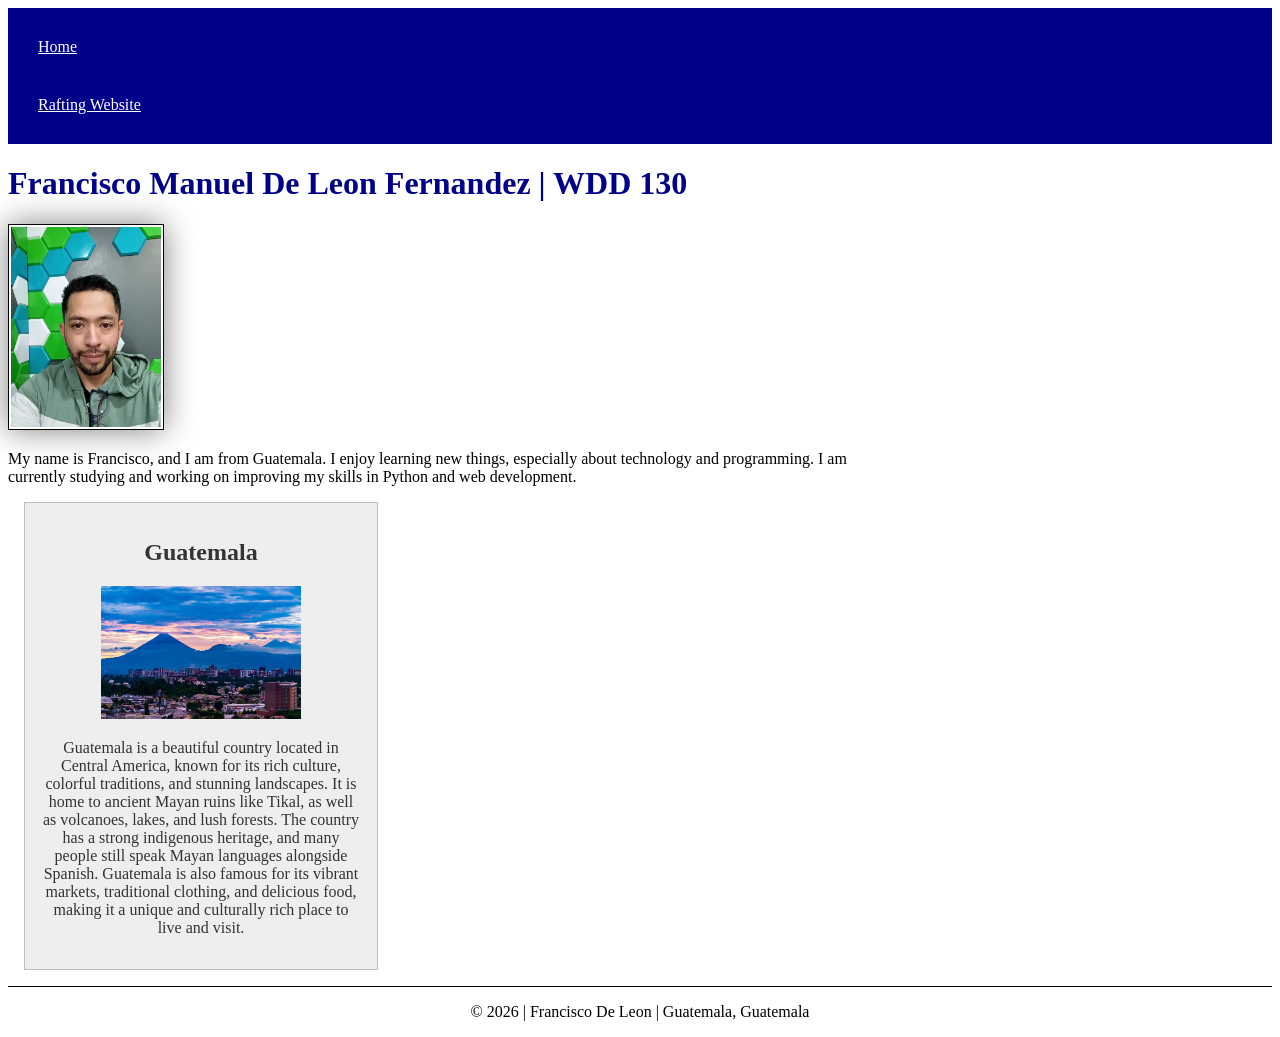
==== index.html @ 6ecadc86 "Home Page Enhancement" ====
<!DOCTYPE html>
<html lang="en">

<head>
    <meta charset="UTF-8">
    <meta name="viewport" content="width=device-width, initial-scale=1.0">
    <title>Francisco De Leon | WDD 130</title>
    <meta name="description" content="Personal homepage of Francisco de León Fernandez for the WDD130 course, showcasing projects and learning in HTML and CSS. The purpose of this page is to demonstrate web development skills and practice creating structured and styled web pages.">
    <meta name="author" content="Francisco De Leon">
    <link rel="stylesheet" href="styles/styles.css">
</head>

<body>
    <header>
        <nav>
            <a href="#">Home</a>
            <a href="wwr/">Rafting Website</a>
        </nav>
    </header>
    <main>
        <h1>Francisco Manuel De Leon Fernandez | WDD 130</h1>
        <img src="images/profile.webp" alt="Francisco De Leon" width="200">
        <p>My name is Francisco, and I am from Guatemala. I enjoy learning new things, especially
            about
            technology and programming. I am currently studying and working on improving my skills
            in Python and
            web development.</p>
    </main>
    <aside>
        <h2>Guatemala</h2>
        <img src="images/Guatemala.jpg" alt="Guatemala city">
        <p>Guatemala is a beautiful country located in Central America, known for its rich culture, colorful traditions, and stunning landscapes. It is home to ancient Mayan ruins like Tikal, as well as volcanoes, lakes, and lush forests. The country has a strong indigenous heritage, and many people still speak Mayan languages alongside Spanish. Guatemala is also famous for its vibrant markets, traditional clothing, and delicious food, making it a unique and culturally rich place to live and visit.</p>
    </aside>
    <footer>
        <p>&copy; 2026 | Francisco De Leon | Guatemala, Guatemala</p>
    </footer>
</body>

</html>
---- styles/styles.css ----
main {
    max-width: 850px;
}
main img {
    width: 150px;
    height: auto;
    border: 1px solid black;
    padding: 2px;
    box-shadow: 0 0 30px gray;
    
}
aside{
    width: 20rem;
    margin: 1rem;
    border: 1px solid rgb(0 0 0/ 0.2);
    padding: 1rem;
    background-color: #eee;
    color: #333;
    text-align: center;
}
aside img{
    width: 200px;
    height: auto;
}
nav {
    background-color: darkblue;
    padding: 10px;
}
nav a {
    color: white;
    display: block;
    padding: 20px;
}
h1 {
    color: darkblue;
}
p {
    padding: 0;
}
footer{
    margin-top: 15px;
    border-top: 1px solid #000;
    text-align: center;
}
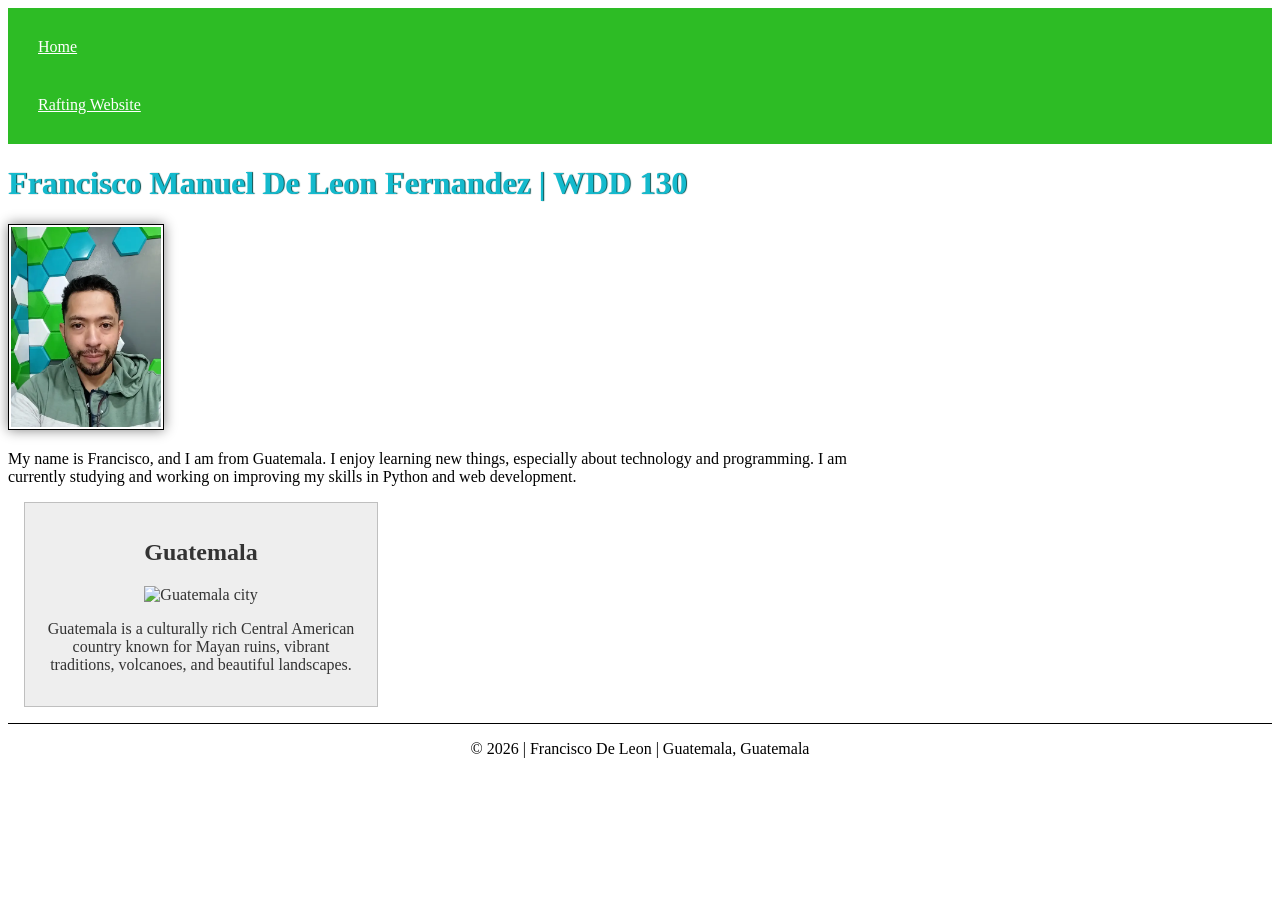
==== commit 51b0bb31: "update" ====
--- a/index.html
+++ b/index.html
@@ -28,8 +28,8 @@
     </main>
     <aside>
         <h2>Guatemala</h2>
-        <img src="images/Guatemala.jpg" alt="Guatemala city">
-        <p>Guatemala is a beautiful country located in Central America, known for its rich culture, colorful traditions, and stunning landscapes. It is home to ancient Mayan ruins like Tikal, as well as volcanoes, lakes, and lush forests. The country has a strong indigenous heritage, and many people still speak Mayan languages alongside Spanish. Guatemala is also famous for its vibrant markets, traditional clothing, and delicious food, making it a unique and culturally rich place to live and visit.</p>
+        <img src="images/guatemala.jpg" alt="Guatemala city">
+        <p>Guatemala is a culturally rich Central American country known for Mayan ruins, vibrant traditions, volcanoes, and beautiful landscapes.</p>
     </aside>
     <footer>
         <p>&copy; 2026 | Francisco De Leon | Guatemala, Guatemala</p>
--- a/styles/styles.css
+++ b/styles/styles.css
@@ -6,7 +6,7 @@
     height: auto;
     border: 1px solid black;
     padding: 2px;
-    box-shadow: 0 0 30px gray;
+    box-shadow: 0 0 12px gray;
     
 }
 aside{
@@ -23,7 +23,7 @@
     height: auto;
 }
 nav {
-    background-color: darkblue;
+    background-color: rgb(45, 188, 37);
     padding: 10px;
 }
 nav a {
@@ -32,7 +32,8 @@
     padding: 20px;
 }
 h1 {
-    color: darkblue;
+    color: rgb(20, 186, 205);
+    text-shadow: 1px 0px 1px  #014e4e;
 }
 p {
     padding: 0;
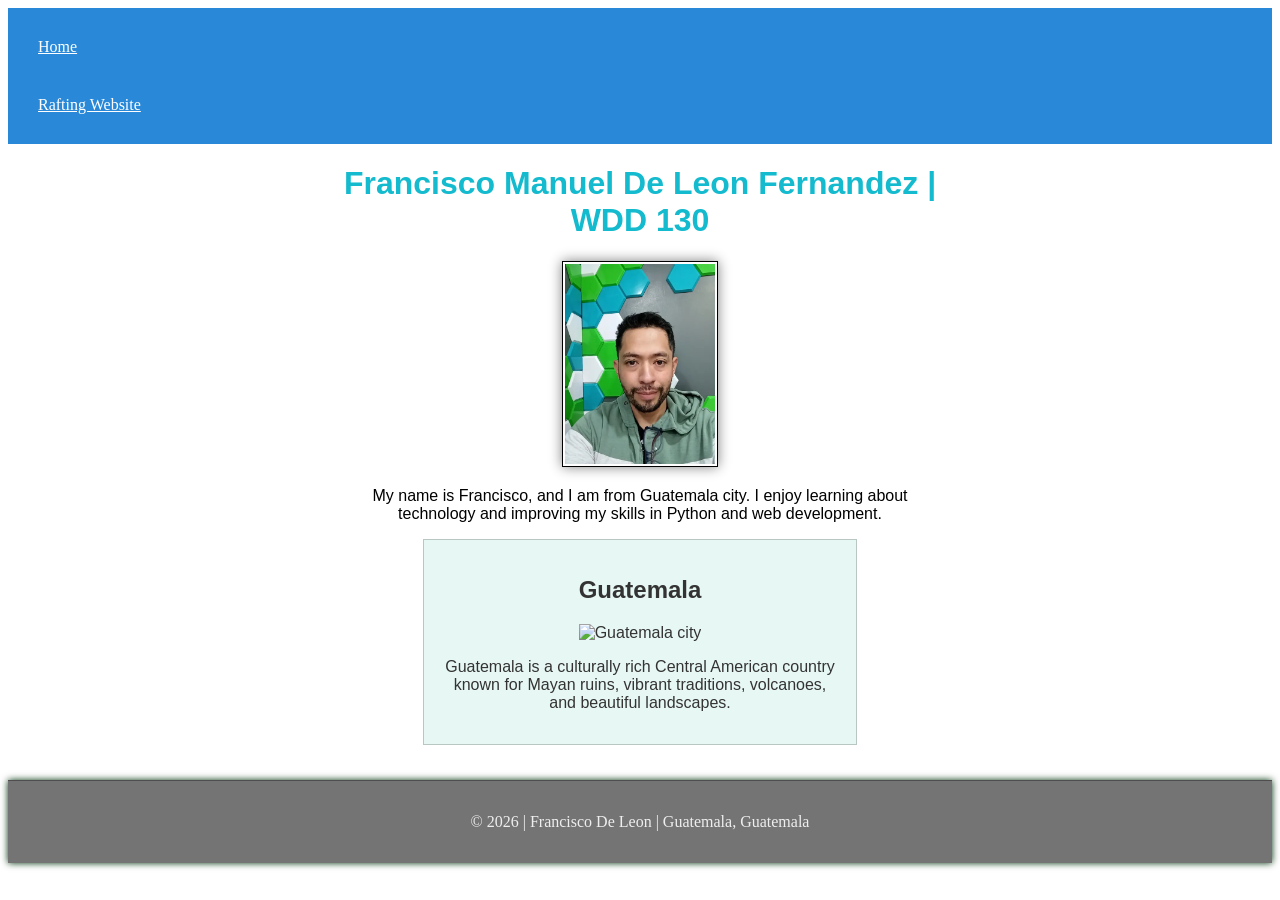
==== commit d7069fce: "updated" ====
--- a/index.html
+++ b/index.html
@@ -20,11 +20,7 @@
     <main>
         <h1>Francisco Manuel De Leon Fernandez | WDD 130</h1>
         <img src="images/profile.webp" alt="Francisco De Leon" width="200">
-        <p>My name is Francisco, and I am from Guatemala. I enjoy learning new things, especially
-            about
-            technology and programming. I am currently studying and working on improving my skills
-            in Python and
-            web development.</p>
+        <p>My name is Francisco, and I am from Guatemala city. I enjoy learning about technology and improving my skills in Python and web development.</p>
     </main>
     <aside>
         <h2>Guatemala</h2>
--- a/styles/styles.css
+++ b/styles/styles.css
@@ -1,5 +1,8 @@
 main {
-    max-width: 850px;
+    max-width: 600px;
+    margin: auto;
+    font-family: Arial, Helvetica, sans-serif;
+    text-align: center;
 }
 main img {
     width: 150px;
@@ -10,20 +13,21 @@
     
 }
 aside{
-    width: 20rem;
-    margin: 1rem;
+    width: 25rem;
+    margin: auto;
     border: 1px solid rgb(0 0 0/ 0.2);
     padding: 1rem;
-    background-color: #eee;
+    background-color: #e7f8f4;
     color: #333;
     text-align: center;
+    font-family: Arial, Helvetica, sans-serif;
 }
 aside img{
     width: 200px;
     height: auto;
 }
 nav {
-    background-color: rgb(45, 188, 37);
+    background-color: rgb(41, 137, 216);
     padding: 10px;
 }
 nav a {
@@ -33,13 +37,17 @@
 }
 h1 {
     color: rgb(20, 186, 205);
-    text-shadow: 1px 0px 1px  #014e4e;
 }
 p {
     padding: 0;
+    
 }
 footer{
-    margin-top: 15px;
-    border-top: 1px solid #000;
+    margin-top: 35px;
+    border-top: 1px solid #3b3b3ba9;
     text-align: center;
+    color: #eee;
+    background-color: rgb(116, 116, 116);
+    padding: 1rem;
+    box-shadow: 0 0 7px #02330d;
 }
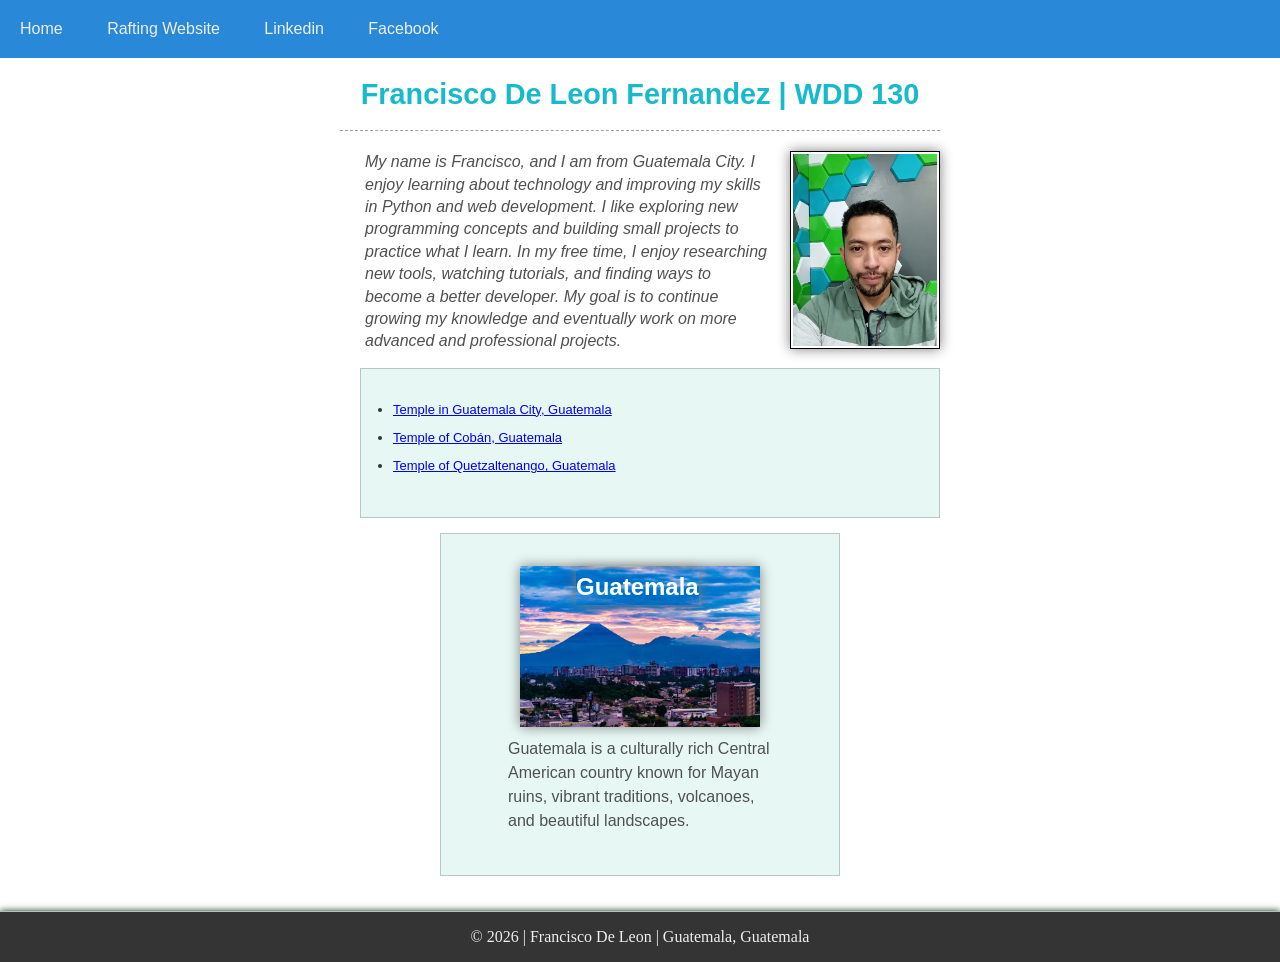
==== commit cf97fc39: "personal page week 3" ====
--- a/index.html
+++ b/index.html
@@ -5,7 +5,7 @@
     <meta charset="UTF-8">
     <meta name="viewport" content="width=device-width, initial-scale=1.0">
     <title>Francisco De Leon | WDD 130</title>
-    <meta name="description" content="Personal homepage of Francisco de León Fernandez for the WDD130 course, showcasing projects and learning in HTML and CSS. The purpose of this page is to demonstrate web development skills and practice creating structured and styled web pages.">
+    <meta name="description" content="Personal homepage of Francisco Manuel de León Fernandez for WDD130, showcasing projects and skills in HTML and CSS.">
     <meta name="author" content="Francisco De Leon">
     <link rel="stylesheet" href="styles/styles.css">
 </head>
@@ -14,15 +14,23 @@
     <header>
         <nav>
             <a href="#">Home</a>
-            <a href="wwr/">Rafting Website</a>
+            <a href="wwr/" target="_blank" rel="noopener noreferrer">Rafting Website</a>
+            <a href="https://www.linkedin.com/" target="_blank" rel="noopener noreferrer">Linkedin</a>
+            <a href="https://www.facebook.com/" target="_blank" rel="noopener noreferrer">Facebook</a>
         </nav>
     </header>
     <main>
-        <h1>Francisco Manuel De Leon Fernandez | WDD 130</h1>
+        <h1>Francisco De Leon Fernandez | WDD 130</h1>
         <img src="images/profile.webp" alt="Francisco De Leon" width="200">
-        <p>My name is Francisco, and I am from Guatemala city. I enjoy learning about technology and improving my skills in Python and web development.</p>
+        <p>My name is Francisco, and I am from Guatemala City. I enjoy learning about technology and improving my skills in Python and web development. I like exploring new programming concepts and building small projects to practice what I learn. In my free time, I enjoy researching new tools, watching tutorials, and finding ways to become a better developer. My goal is to continue growing my knowledge and eventually work on more advanced and professional projects.</p>
+        <!--<p>My name is Francisco, and I am from Guatemala city. I enjoy learning about technology and improving my skills in Python and web development.</p>-->
+        <ul class="box">
+            <li><a href="https://www.churchofjesuschrist.org/temples/details/guatemala-city-guatemala-temple?lang=spa" target="_blank" rel="noopener noreferrer">Temple in Guatemala City, Guatemala</a></li>
+            <li><a href="https://www.churchofjesuschrist.org/temples/details/coban-guatemala-temple?lang=spa" target="_blank" rel="noopener noreferrer">Temple of Cobán, Guatemala</a></li>
+            <li><a href="https://www.churchofjesuschrist.org/temples/details/quetzaltenango-guatemala-temple?lang=spa" target="_blank" rel="noopener noreferrer">Temple of Quetzaltenango, Guatemala</a></li>
+        </ul>
     </main>
-    <aside>
+    <aside class="box">
         <h2>Guatemala</h2>
         <img src="images/guatemala.jpg" alt="Guatemala city">
         <p>Guatemala is a culturally rich Central American country known for Mayan ruins, vibrant traditions, volcanoes, and beautiful landscapes.</p>
--- a/styles/styles.css
+++ b/styles/styles.css
@@ -1,53 +1,112 @@
+:root {
+    --main-font: Arial, Helvetica, sans-serif;
+    --primary-color: rgb(41, 137, 216);
+    --text-dark: #333;
+    --text-light: #eee;
+    --accent-color: rgb(23, 186, 204);
+    --border-light: rgba(0, 0, 0, 0.2);
+    --border-dark: black;
+    --shadow-main: 0 0 12px gray;
+    --shadow-footer: 0 0 7px #02330d;
+    --footer-bg: rgb(53, 52, 52);
+    --aside-bg: #e7f8f4;
+}
+* {
+  margin: 0;
+  padding: 0;
+  box-sizing: border-box;
+}
 main {
     max-width: 600px;
     margin: auto;
-    font-family: Arial, Helvetica, sans-serif;
-    text-align: center;
+    font-family: var(--main-font);
+    line-height: 1.4;
+    
 }
 main img {
     width: 150px;
     height: auto;
-    border: 1px solid black;
+    border: 1px solid var(--border-dark);
     padding: 2px;
-    box-shadow: 0 0 12px gray;
-    
+    box-shadow: var(--shadow-main);
+    float: right;
+    margin-left: 20px;
+}
+h1{
+    padding: 1rem;
+    font-size: 1.8rem;
+    text-align: center;
+    color: var(--accent-color);
+    border-bottom: 1px dashed #6e6e6ea9;
+    margin-bottom: 20px
+}
+p {
+    padding: 0 25px;
+    color: #505050;  
+}
+main p {
+    font-style: italic;
+}
+ul.box {
+    font-size: small;
+    margin-left: 20px;
+}
+ul.box li {
+    margin-bottom: 10px;
 }
 aside{
     width: 25rem;
-    margin: auto;
-    border: 1px solid rgb(0 0 0/ 0.2);
     padding: 1rem;
-    background-color: #e7f8f4;
-    color: #333;
-    text-align: center;
-    font-family: Arial, Helvetica, sans-serif;
+    font-family: var(--main-font);
+    position: relative;
+    line-height: 1.5;
+}
+aside p {
+    margin: 10px;
+    
 }
 aside img{
-    width: 200px;
+    width: 240px;
     height: auto;
+    margin: 0 auto;
+    display: block;
+    box-shadow: var(--shadow-main);
+}
+aside h2{
+    position: absolute;
+    top: 35px;
+    left: 135px;
+    color: white;
+    box-shadow: var(--shadow-main);
 }
 nav {
-    background-color: rgb(41, 137, 216);
-    padding: 10px;
+    background-color: var(--primary-color);
+    font-family: var(--main-font);
 }
 nav a {
-    color: white;
-    display: block;
+    color: var(--text-light);
+    display: inline-block;
     padding: 20px;
+    text-decoration: none;
 }
-h1 {
-    color: rgb(20, 186, 205);
-}
-p {
-    padding: 0;
-    
-}
+
 footer{
     margin-top: 35px;
-    border-top: 1px solid #3b3b3ba9;
+    border-top: 1px solid #ffffffa9;
     text-align: center;
-    color: #eee;
-    background-color: rgb(116, 116, 116);
+    
+    background-color: var(--footer-bg);
     padding: 1rem;
-    box-shadow: 0 0 7px #02330d;
+    box-shadow: var(--shadow-footer);
+}
+footer p {
+    color: var(--text-light);
+}
+/*Class Selectors*/
+.box{
+    margin: 15px auto;
+    border: 1px solid var(--border-light);
+    padding: 2rem;
+    background-color: var(--aside-bg);
+    color: var(--text-dark);   
 }
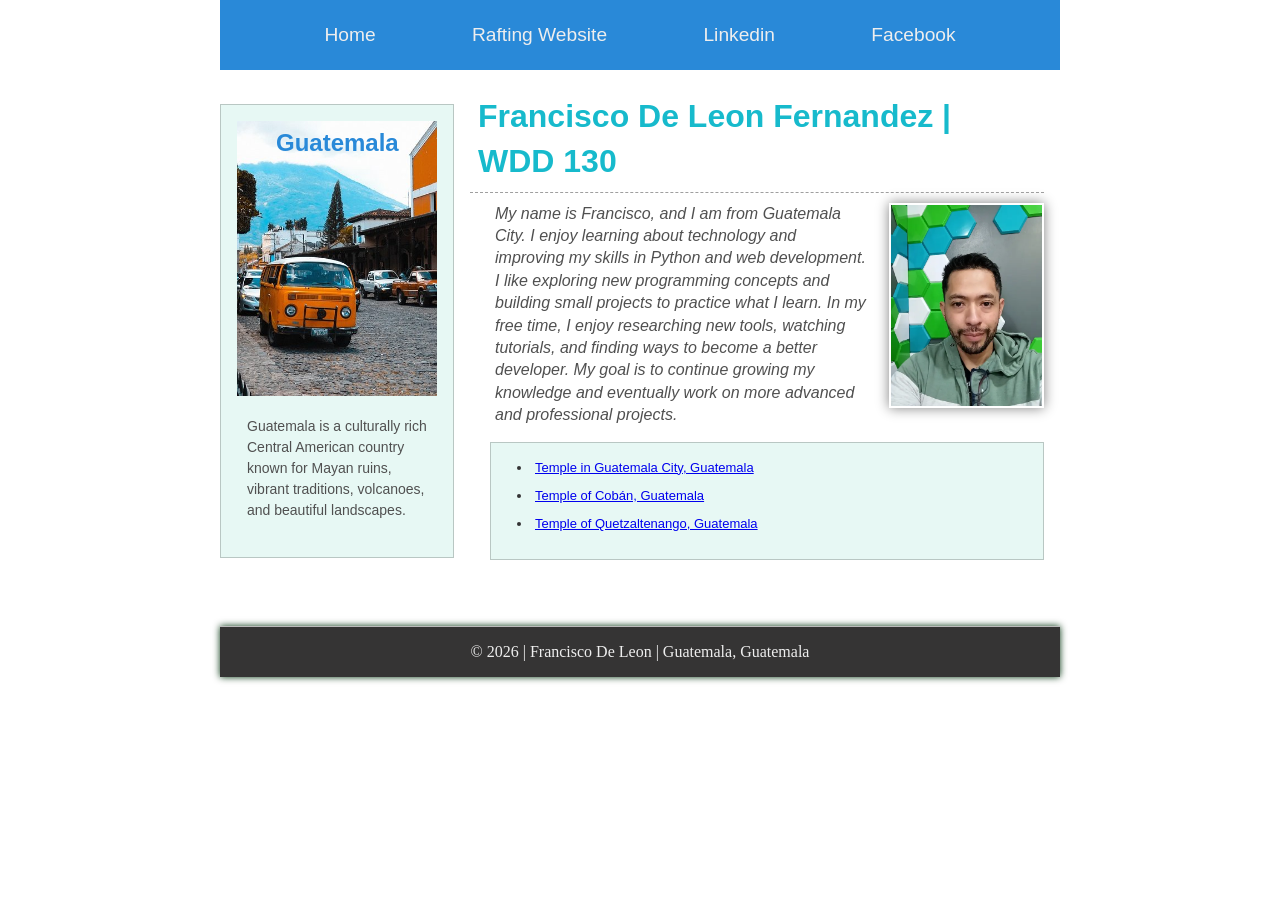
==== commit 3b2ed799: "Update personal may 25" ====
--- a/index.html
+++ b/index.html
@@ -5,7 +5,8 @@
     <meta charset="UTF-8">
     <meta name="viewport" content="width=device-width, initial-scale=1.0">
     <title>Francisco De Leon | WDD 130</title>
-    <meta name="description" content="Personal homepage of Francisco Manuel de León Fernandez for WDD130, showcasing projects and skills in HTML and CSS.">
+    <meta name="description"
+      content="Personal homepage of Francisco Manuel de León Fernandez for WDD130, showcasing projects and skills in HTML and CSS.">
     <meta name="author" content="Francisco De Leon">
     <link rel="stylesheet" href="styles/styles.css">
 </head>
@@ -15,26 +16,41 @@
         <nav>
             <a href="#">Home</a>
             <a href="wwr/" target="_blank" rel="noopener noreferrer">Rafting Website</a>
-            <a href="https://www.linkedin.com/" target="_blank" rel="noopener noreferrer">Linkedin</a>
-            <a href="https://www.facebook.com/" target="_blank" rel="noopener noreferrer">Facebook</a>
+            <a href="https://www.linkedin.com/" target="_blank"
+              rel="noopener noreferrer">Linkedin</a>
+            <a href="https://www.facebook.com/" target="_blank"
+              rel="noopener noreferrer">Facebook</a>
         </nav>
     </header>
-    <main>
-        <h1>Francisco De Leon Fernandez | WDD 130</h1>
-        <img src="images/profile.webp" alt="Francisco De Leon" width="200">
-        <p>My name is Francisco, and I am from Guatemala City. I enjoy learning about technology and improving my skills in Python and web development. I like exploring new programming concepts and building small projects to practice what I learn. In my free time, I enjoy researching new tools, watching tutorials, and finding ways to become a better developer. My goal is to continue growing my knowledge and eventually work on more advanced and professional projects.</p>
-        <!--<p>My name is Francisco, and I am from Guatemala city. I enjoy learning about technology and improving my skills in Python and web development.</p>-->
-        <ul class="box">
-            <li><a href="https://www.churchofjesuschrist.org/temples/details/guatemala-city-guatemala-temple?lang=spa" target="_blank" rel="noopener noreferrer">Temple in Guatemala City, Guatemala</a></li>
-            <li><a href="https://www.churchofjesuschrist.org/temples/details/coban-guatemala-temple?lang=spa" target="_blank" rel="noopener noreferrer">Temple of Cobán, Guatemala</a></li>
-            <li><a href="https://www.churchofjesuschrist.org/temples/details/quetzaltenango-guatemala-temple?lang=spa" target="_blank" rel="noopener noreferrer">Temple of Quetzaltenango, Guatemala</a></li>
-        </ul>
-    </main>
-    <aside class="box">
-        <h2>Guatemala</h2>
-        <img src="images/guatemala.jpg" alt="Guatemala city">
-        <p>Guatemala is a culturally rich Central American country known for Mayan ruins, vibrant traditions, volcanoes, and beautiful landscapes.</p>
-    </aside>
+    <div class="grid">
+        <main>
+            <h1>Francisco De Leon Fernandez | WDD 130</h1>
+            <img src="images/profile.webp" alt="Francisco De Leon" width="200">
+            <p>My name is Francisco, and I am from Guatemala City. I enjoy learning about technology
+                and improving my skills in Python and web development. I like exploring new
+                programming concepts and building small projects to practice what I learn. In my
+                free time, I enjoy researching new tools, watching tutorials, and finding ways to
+                become a better developer. My goal is to continue growing my knowledge and
+                eventually work on more advanced and professional projects.</p>
+            <!--<p>My name is Francisco, and I am from Guatemala city. I enjoy learning about technology and improving my skills in Python and web development.</p>-->
+            <ul class="box">
+                <li><a href="https://www.churchofjesuschrist.org/temples/details/guatemala-city-guatemala-temple?lang=spa"
+                      target="_blank" rel="noopener noreferrer">Temple in Guatemala City,
+                        Guatemala</a></li>
+                <li><a href="https://www.churchofjesuschrist.org/temples/details/coban-guatemala-temple?lang=spa"
+                      target="_blank" rel="noopener noreferrer">Temple of Cobán, Guatemala</a></li>
+                <li><a href="https://www.churchofjesuschrist.org/temples/details/quetzaltenango-guatemala-temple?lang=spa"
+                      target="_blank" rel="noopener noreferrer">Temple of Quetzaltenango,
+                        Guatemala</a></li>
+            </ul>
+        </main>
+        <aside class="box">
+            <h2>Guatemala</h2>
+            <img src="images/antigua-guatemala-street.jpg" alt="Antigua Guatemala street">
+            <p>Guatemala is a culturally rich Central American country known for Mayan ruins,
+                vibrant traditions, volcanoes, and beautiful landscapes.</p>
+        </aside>
+    </div>
     <footer>
         <p>&copy; 2026 | Francisco De Leon | Guatemala, Guatemala</p>
     </footer>
--- a/styles/styles.css
+++ b/styles/styles.css
@@ -11,102 +11,141 @@
     --footer-bg: rgb(53, 52, 52);
     --aside-bg: #e7f8f4;
 }
+
 * {
-  margin: 0;
-  padding: 0;
-  box-sizing: border-box;
+    margin: 0;
+    padding: 0;
+    box-sizing: border-box;
 }
+
+nav {
+    display: flex;
+    justify-content: space-evenly;
+    padding: 1rem;
+    background-color: var(--primary-color);
+    font-family: var(--main-font);
+}
+
+nav a {
+    color: var(--text-light);
+    display: block;
+    padding: 0.5rem;
+    text-decoration: none;
+    font-size: 1.2rem;
+    /*font-weight: 700;*/
+}
+
+header,
+.grid,
+footer {
+    max-width: 840px;
+    margin: auto;
+}
+
+.grid {
+    display: grid;
+    align-items: center;
+    grid-template-columns: repeat(5, 1fr);
+}
+
 main {
-    max-width: 600px;
-    margin: auto;
+    grid-column: 2/6;
     font-family: var(--main-font);
     line-height: 1.4;
-    
+    margin: 1rem;
 }
+
 main img {
-    width: 150px;
+    width: 155px;
     height: auto;
-    border: 1px solid var(--border-dark);
+    /*border: 1px solid var(--border-dark);*/
     padding: 2px;
     box-shadow: var(--shadow-main);
     float: right;
     margin-left: 20px;
 }
-h1{
-    padding: 1rem;
-    font-size: 1.8rem;
-    text-align: center;
+
+h1 {
+    padding: 0.5rem;
+    /*font-size: 1.8rem;*/
+    text-align: left;
     color: var(--accent-color);
     border-bottom: 1px dashed #6e6e6ea9;
-    margin-bottom: 20px
+    margin-bottom: 10px
 }
+
 p {
     padding: 0 25px;
-    color: #505050;  
+    color: #505050;
 }
+
 main p {
     font-style: italic;
 }
+
 ul.box {
     font-size: small;
     margin-left: 20px;
+    list-style-position: inside;
 }
+
 ul.box li {
     margin-bottom: 10px;
+    padding-left: 10px;
 }
-aside{
-    width: 25rem;
-    padding: 1rem;
+
+aside {
+    grid-column: 1/2;
+    grid-row: 1;
+    width: 100%;
+
     font-family: var(--main-font);
     position: relative;
     line-height: 1.5;
 }
+
 aside p {
-    margin: 10px;
-    
+    margin: 10px auto;
+    padding: 10px;
+    font-size: 14px;
+
 }
-aside img{
-    width: 240px;
+
+aside img {
+    width: 200px;
     height: auto;
     margin: 0 auto;
     display: block;
-    box-shadow: var(--shadow-main);
-}
-aside h2{
-    position: absolute;
-    top: 35px;
-    left: 135px;
-    color: white;
-    box-shadow: var(--shadow-main);
-}
-nav {
-    background-color: var(--primary-color);
-    font-family: var(--main-font);
-}
-nav a {
-    color: var(--text-light);
-    display: inline-block;
-    padding: 20px;
-    text-decoration: none;
+    /*box-shadow: var(--shadow-main);*/
 }
 
-footer{
+aside h2 {
+    position: absolute;
+    top: 20px;
+    left: 55px;
+    color: var(--primary-color);
+    /*box-shadow: var(--shadow-main);*/
+}
+
+footer {
     margin-top: 35px;
     border-top: 1px solid #ffffffa9;
     text-align: center;
-    
+
     background-color: var(--footer-bg);
     padding: 1rem;
     box-shadow: var(--shadow-footer);
 }
+
 footer p {
     color: var(--text-light);
 }
+
 /*Class Selectors*/
-.box{
+.box {
     margin: 15px auto;
     border: 1px solid var(--border-light);
-    padding: 2rem;
+    padding: 1rem;
     background-color: var(--aside-bg);
-    color: var(--text-dark);   
+    color: var(--text-dark);
 }
